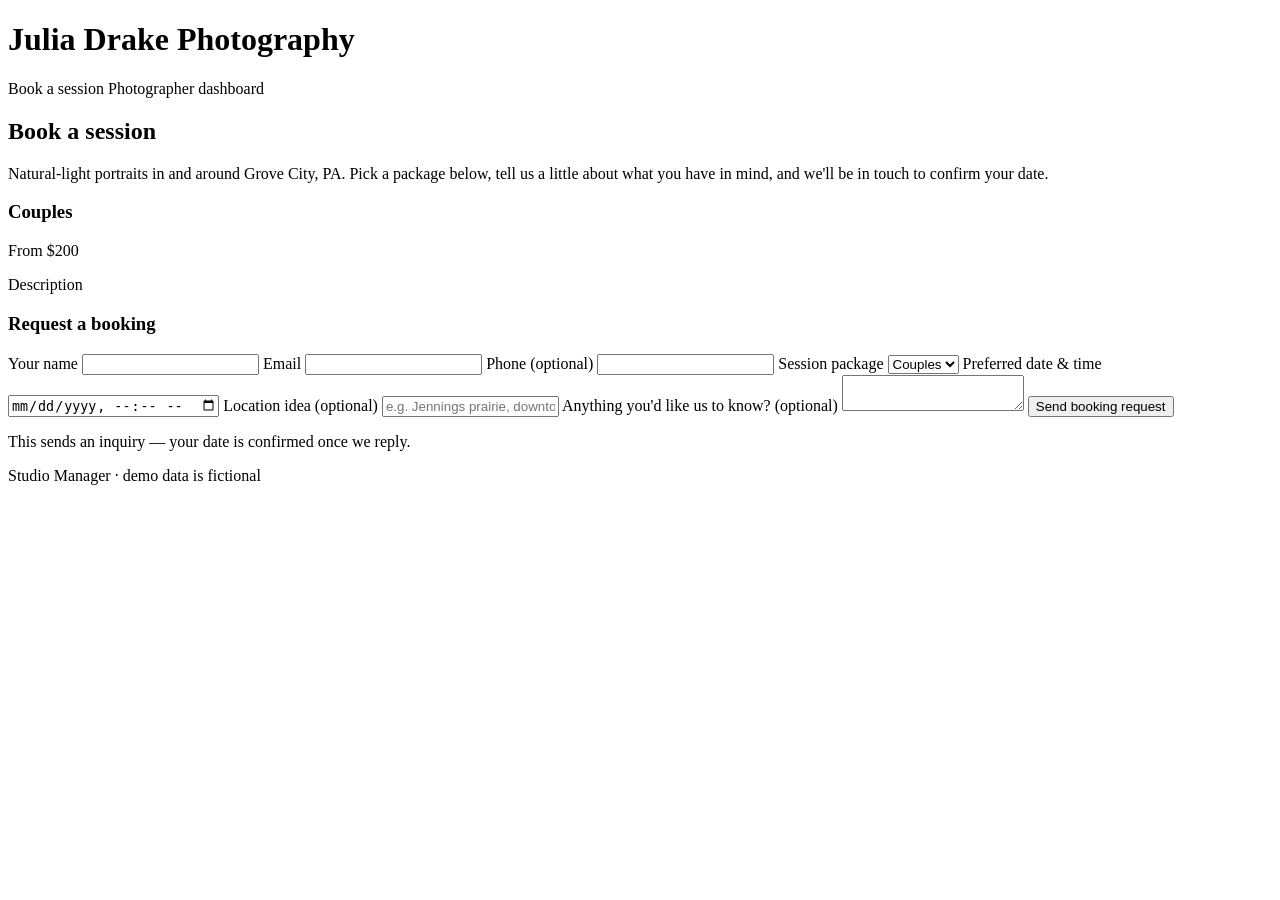
==== src/main/resources/templates/index.html @ a67b8b43 "Studio Manager v1: Java + Spring Boot booking and session management" ====
<!DOCTYPE html>
<html xmlns:th="http://www.thymeleaf.org" lang="en">
<head>
    <meta charset="UTF-8">
    <meta name="viewport" content="width=device-width, initial-scale=1">
    <title>Julia Drake Photography — Book a Session</title>
    <link rel="stylesheet" th:href="@{/css/style.css}">
</head>
<body>
<header>
    <h1><a th:href="@{/}">Julia Drake Photography</a></h1>
    <nav>
        <a th:href="@{/}">Book a session</a>
        <a th:href="@{/dashboard}">Photographer dashboard</a>
    </nav>
</header>
<main>
    <h2>Book a session</h2>
    <p>Natural-light portraits in and around Grove City, PA. Pick a package below, tell us a little about what you have in mind, and we'll be in touch to confirm your date.</p>

    <div class="package-grid">
        <div class="card" th:each="pkg : ${packages}">
            <h3 th:text="${pkg.name}">Couples</h3>
            <p class="price">From $<span th:text="${pkg.basePrice}">200</span></p>
            <p th:text="${pkg.description}">Description</p>
        </div>
    </div>

    <form th:action="@{/book}" method="post" class="card">
        <h3>Request a booking</h3>
        <label for="name">Your name</label>
        <input id="name" name="name" required>

        <label for="email">Email</label>
        <input id="email" name="email" type="email" required>

        <label for="phone">Phone (optional)</label>
        <input id="phone" name="phone" type="tel">

        <label for="packageId">Session package</label>
        <select id="packageId" name="packageId" required>
            <option th:each="pkg : ${packages}" th:value="${pkg.id}"
                    th:text="${pkg.name + ' — from $' + pkg.basePrice}">Couples</option>
        </select>

        <label for="sessionDateTime">Preferred date &amp; time</label>
        <input id="sessionDateTime" name="sessionDateTime" type="datetime-local" required>

        <label for="location">Location idea (optional)</label>
        <input id="location" name="location" placeholder="e.g. Jennings prairie, downtown Grove City">

        <label for="message">Anything you'd like us to know? (optional)</label>
        <textarea id="message" name="message"></textarea>

        <button type="submit">Send booking request</button>
        <p class="muted">This sends an inquiry — your date is confirmed once we reply.</p>
    </form>
</main>
<footer>Studio Manager · demo data is fictional</footer>
</body>
</html>
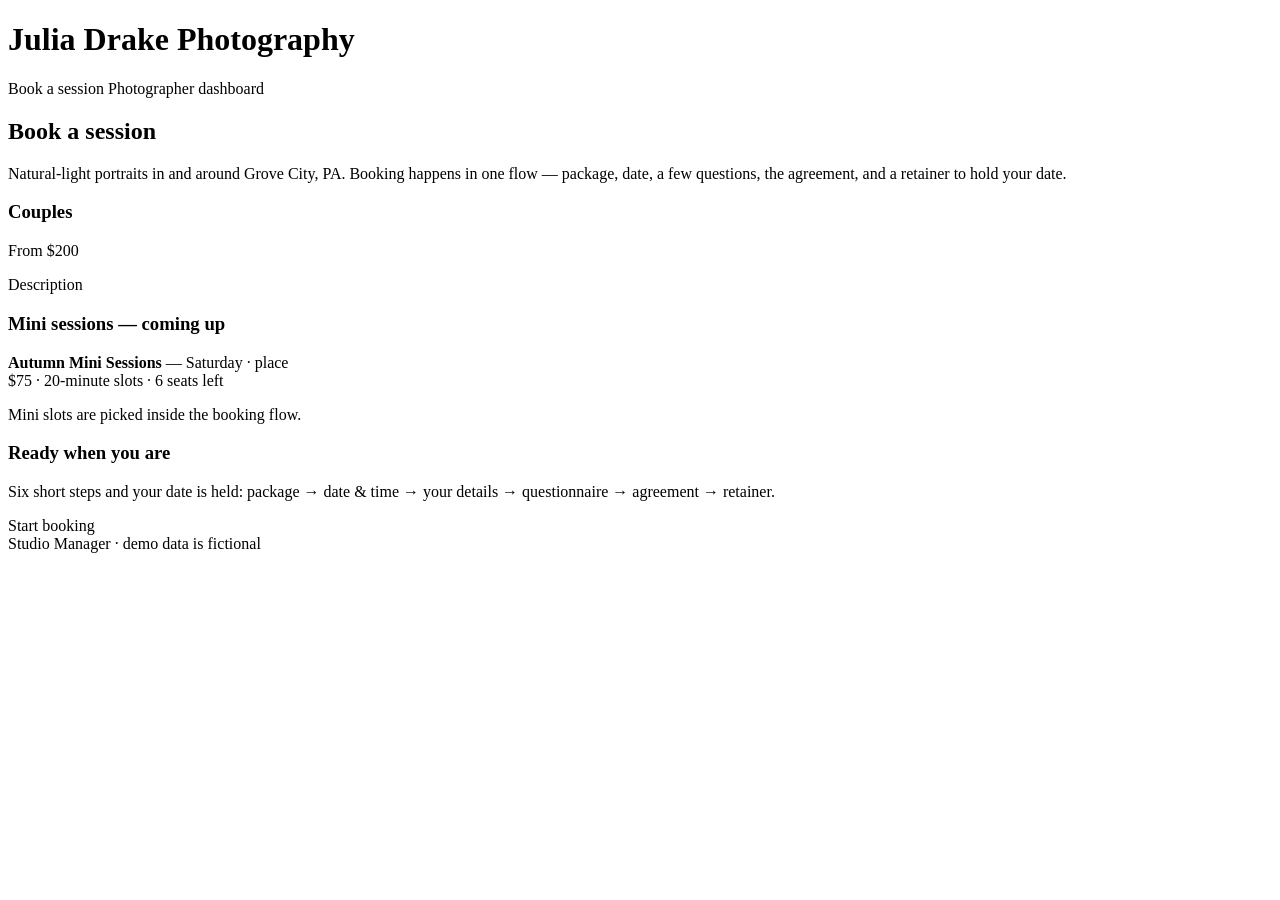
==== commit 932d0f75: "One-flow booking: slots, e-signed agreement, demo retainer" ====
--- a/src/main/resources/templates/index.html
+++ b/src/main/resources/templates/index.html
@@ -16,7 +16,7 @@
 </header>
 <main>
     <h2>Book a session</h2>
-    <p>Natural-light portraits in and around Grove City, PA. Pick a package below, tell us a little about what you have in mind, and we'll be in touch to confirm your date.</p>
+    <p>Natural-light portraits in and around Grove City, PA. Booking happens in one flow — package, date, a few questions, the agreement, and a retainer to hold your date.</p>
 
     <div class="package-grid">
         <div class="card" th:each="pkg : ${packages}">
@@ -26,35 +26,29 @@
         </div>
     </div>
 
-    <form th:action="@{/book}" method="post" class="card">
-        <h3>Request a booking</h3>
-        <label for="name">Your name</label>
-        <input id="name" name="name" required>
+    <div class="card" th:if="${!miniEvents.isEmpty()}">
+        <h3>Mini sessions — coming up</h3>
+        <div th:each="view : ${miniEvents}" class="mini-block">
+            <p>
+                <strong th:text="${view.event.title}">Autumn Mini Sessions</strong> —
+                <span th:text="${#temporals.format(view.event.date, 'EEEE, MMMM d, yyyy')}">Saturday</span>
+                <span th:if="${view.event.location}">· <span th:text="${view.event.location}">place</span></span>
+                <br>
+                <span class="muted">
+                    $<span th:text="${view.event.price}">75</span> ·
+                    <span th:text="${view.event.slotLengthMinutes}">20</span>-minute slots ·
+                    <span th:text="${view.totalRemaining()}">6</span> seats left
+                </span>
+            </p>
+        </div>
+        <p class="muted">Mini slots are picked inside the booking flow.</p>
+    </div>
 
-        <label for="email">Email</label>
-        <input id="email" name="email" type="email" required>
-
-        <label for="phone">Phone (optional)</label>
-        <input id="phone" name="phone" type="tel">
-
-        <label for="packageId">Session package</label>
-        <select id="packageId" name="packageId" required>
-            <option th:each="pkg : ${packages}" th:value="${pkg.id}"
-                    th:text="${pkg.name + ' — from $' + pkg.basePrice}">Couples</option>
-        </select>
-
-        <label for="sessionDateTime">Preferred date &amp; time</label>
-        <input id="sessionDateTime" name="sessionDateTime" type="datetime-local" required>
-
-        <label for="location">Location idea (optional)</label>
-        <input id="location" name="location" placeholder="e.g. Jennings prairie, downtown Grove City">
-
-        <label for="message">Anything you'd like us to know? (optional)</label>
-        <textarea id="message" name="message"></textarea>
-
-        <button type="submit">Send booking request</button>
-        <p class="muted">This sends an inquiry — your date is confirmed once we reply.</p>
-    </form>
+    <div class="card cta">
+        <h3>Ready when you are</h3>
+        <p>Six short steps and your date is held: package → date &amp; time → your details → questionnaire → agreement → retainer.</p>
+        <a class="btn" th:href="@{/book}">Start booking</a>
+    </div>
 </main>
 <footer>Studio Manager · demo data is fictional</footer>
 </body>
